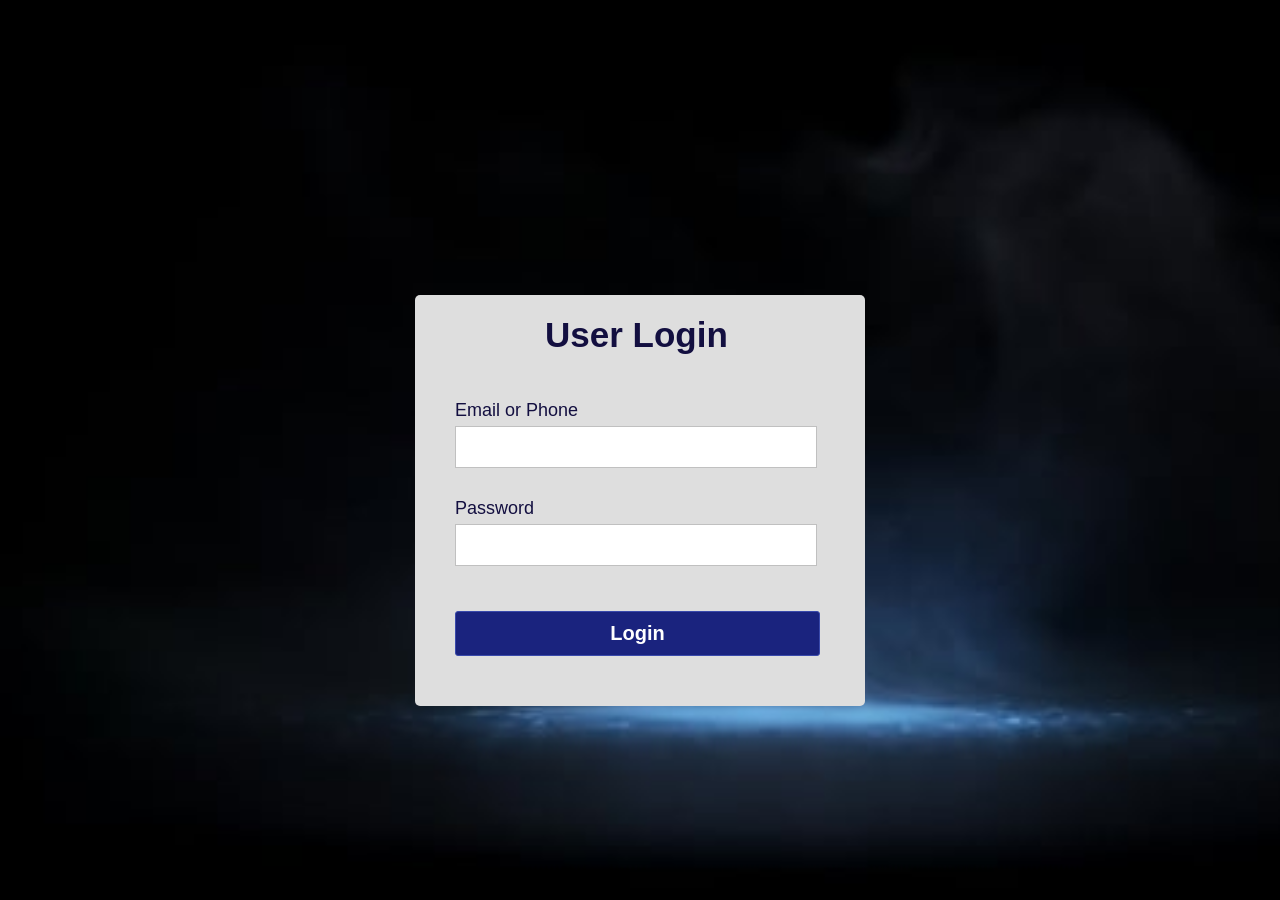
==== index.html @ 4d55e521 "Rename index_login.html to index.html" ====
<!DOCTYPE html>
<html lang="en">
<head>
    <meta charset="UTF-8">
    <meta name="viewport" content="width=device-width, initial-scale=1.0">
    <title>Validated Login Form</title>
    <link rel="stylesheet" href="v_login.css">
</head>
<body>
    <div class="container">
        <h1 class="label">User Login</h1>

        <form action="home.html" class="login_form" method="post" name="form" onsubmit="return validated()">
            <div class="font">Email or Phone</div>
            <input type="text" autocomplete="off" name="email">
            <div id="email_error">Please fill up your Email or Phone</div>

             <div class="font font2">Password</div>
            <input type="password" name="password">
             <div id="pass_error">Please fill up your Password</div>

            <button type="submit">Login</button>
        </form>

    </div>
    <script src="v_valid.js"></script>
</body>
</html>
---- v_login.css ----
*{
    padding: 0;
    margin: 0;
}
body{
    background: url("b_img.jpg");
    background-repeat: no-repeat;
    background-size: cover;
    height: 100vh;
    display: flex;
    align-items: center;
    justify-content: center;
    font-family: sans-serif;
}
.container{
    position: relative;
    margin-top: 100px;
    width: 450px;
    height: auto;
    background: #dedede;
    border-radius: 5px;
}
.label{
    padding: 20px 130px;
    font-size: 35px;
    font-weight: bold;
    color: #130f40;
}
.login_form{
    padding: 20px 40px;
}
.login_form .font{
    font-size: 18px;
    color: #130f40;
    margin: 5px 0;
}
.login_form input{
    height: 40px;
    width: 350px;
    padding: 0 5px;
    font-size: 18px;
    outline: none;
    border: 1px solid silver;
}
.login_form .font2{
    margin-top: 30px;
}
.login_form button{
    margin: 45px 0 30px 0;
    height: 45px;
    width: 365px;
    font-size: 20px;
    color: #fff;
    outline: none;
    cursor: pointer;
    font-weight: bold;
    background: #1a237e;
    border-radius: 3px;
    border: 1px solid #3949ab;
    transition: .5s;
}
.login_form button:hover{
    background: #151c6a;
}
.login_form #email_error,
.login_form #pass_error{
    margin-top: 5px;
    width: 345px;
    font-size: 18px;
    color: #c62828;
    background: rgba(255, 0, 0, 0.1);
    text-align: center;
    padding: 5px 8px;
    border-radius: 3px;
    border: 1px solid #ef9a9a;
    display: none;
}
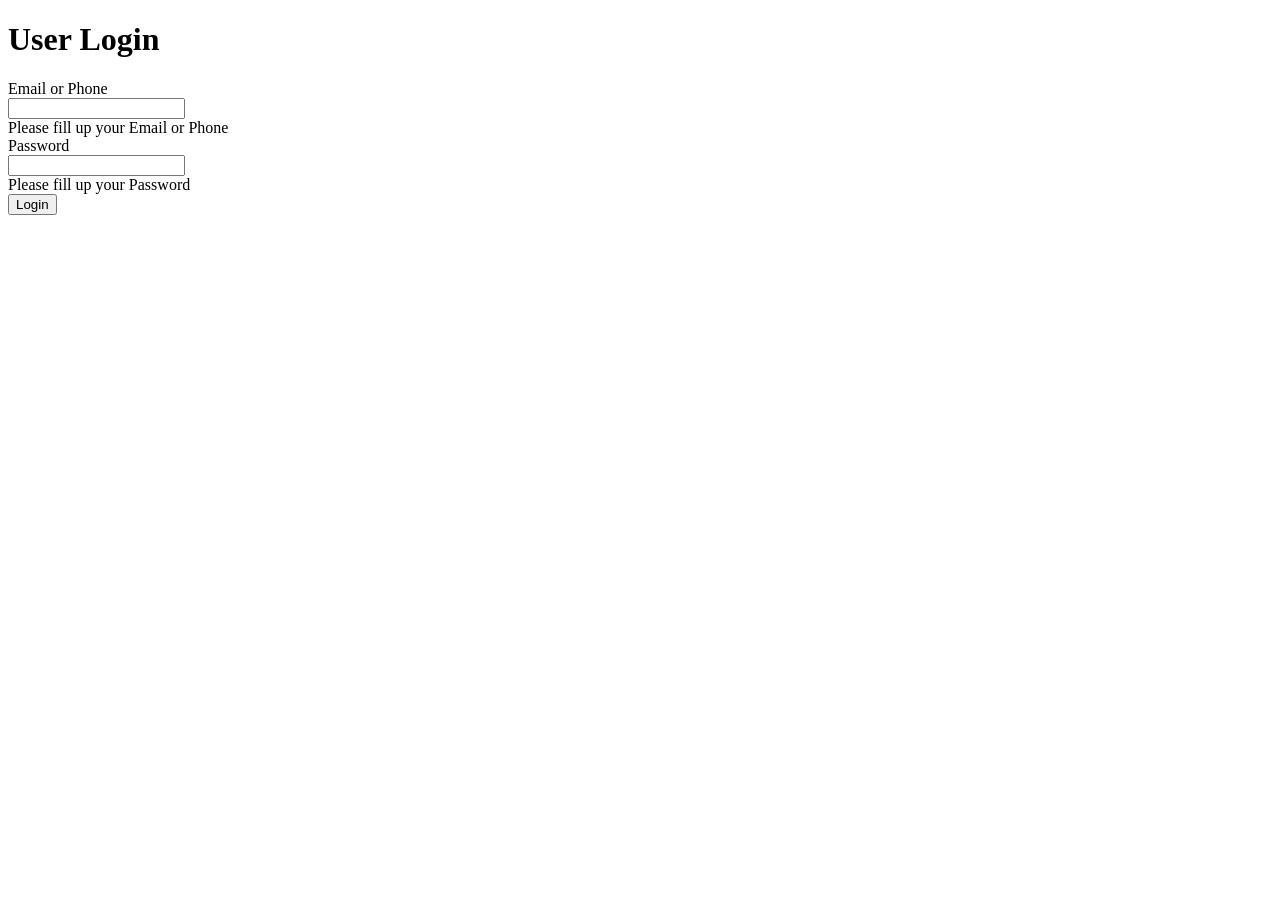
==== commit d8ab613d: "Update index.html" ====
--- a/index.html
+++ b/index.html
@@ -4,7 +4,7 @@
     <meta charset="UTF-8">
     <meta name="viewport" content="width=device-width, initial-scale=1.0">
     <title>Validated Login Form</title>
-    <link rel="stylesheet" href="v_login.css">
+    <link rel="stylesheet" href="success.css">
 </head>
 <body>
     <div class="container">
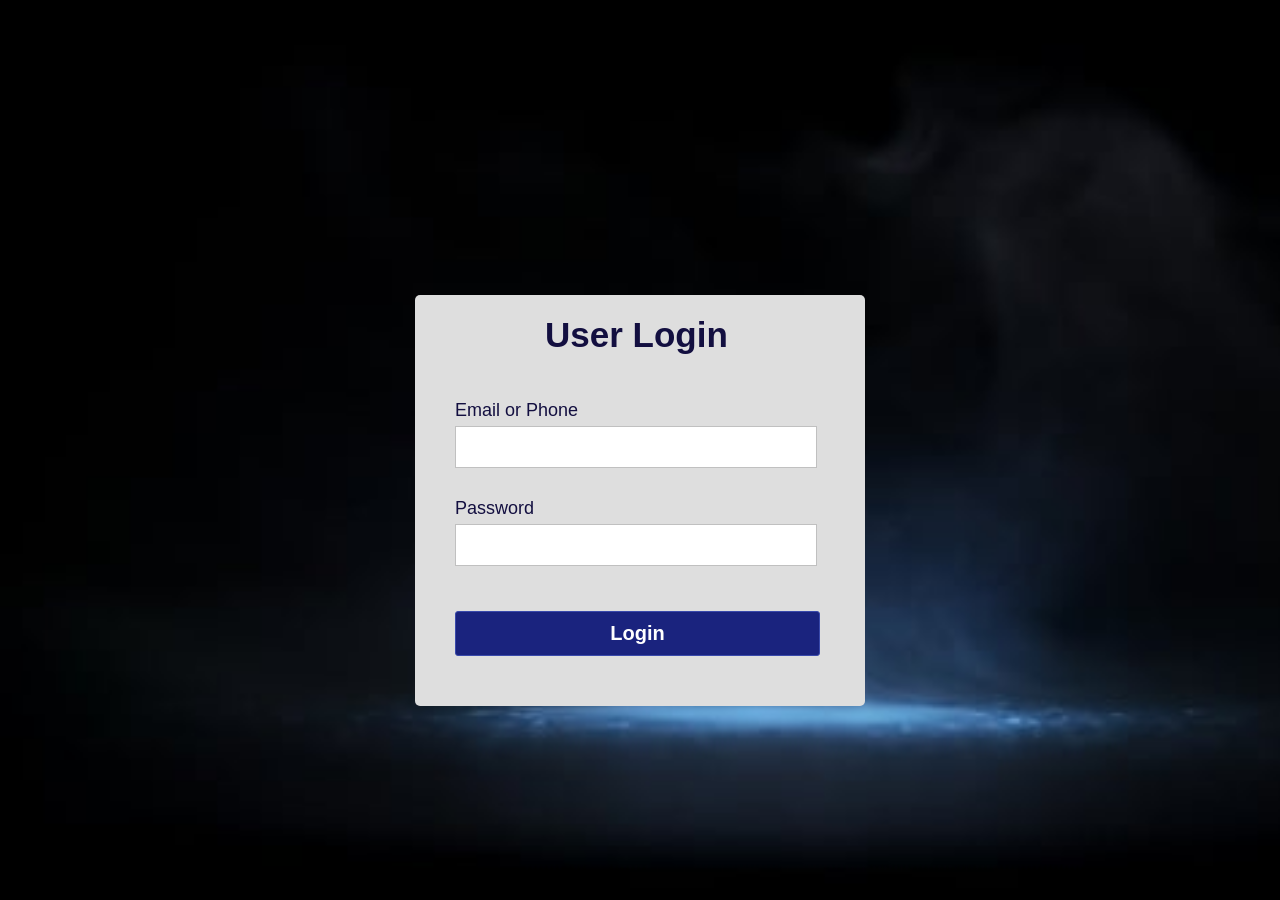
==== commit c6df5cb0: "Update index.html" ====
--- a/index.html
+++ b/index.html
@@ -4,7 +4,7 @@
     <meta charset="UTF-8">
     <meta name="viewport" content="width=device-width, initial-scale=1.0">
     <title>Validated Login Form</title>
-    <link rel="stylesheet" href="success.css">
+    <link rel="stylesheet" href="style.css">
 </head>
 <body>
     <div class="container">
--- a/style.css
+++ b/style.css
@@ -0,0 +1,77 @@
+*{
+    padding: 0;
+    margin: 0;
+}
+body{
+    background: url("b_img.jpg");
+    background-repeat: no-repeat;
+    background-size: cover;
+    height: 100vh;
+    display: flex;
+    align-items: center;
+    justify-content: center;
+    font-family: sans-serif;
+}
+.container{
+    position: relative;
+    margin-top: 100px;
+    width: 450px;
+    height: auto;
+    background: #dedede;
+    border-radius: 5px;
+}
+.label{
+    padding: 20px 130px;
+    font-size: 35px;
+    font-weight: bold;
+    color: #130f40;
+}
+.login_form{
+    padding: 20px 40px;
+}
+.login_form .font{
+    font-size: 18px;
+    color: #130f40;
+    margin: 5px 0;
+}
+.login_form input{
+    height: 40px;
+    width: 350px;
+    padding: 0 5px;
+    font-size: 18px;
+    outline: none;
+    border: 1px solid silver;
+}
+.login_form .font2{
+    margin-top: 30px;
+}
+.login_form button{
+    margin: 45px 0 30px 0;
+    height: 45px;
+    width: 365px;
+    font-size: 20px;
+    color: #fff;
+    outline: none;
+    cursor: pointer;
+    font-weight: bold;
+    background: #1a237e;
+    border-radius: 3px;
+    border: 1px solid #3949ab;
+    transition: .5s;
+}
+.login_form button:hover{
+    background: #151c6a;
+}
+.login_form #email_error,
+.login_form #pass_error{
+    margin-top: 5px;
+    width: 345px;
+    font-size: 18px;
+    color: #c62828;
+    background: rgba(255, 0, 0, 0.1);
+    text-align: center;
+    padding: 5px 8px;
+    border-radius: 3px;
+    border: 1px solid #ef9a9a;
+    display: none;
+}
